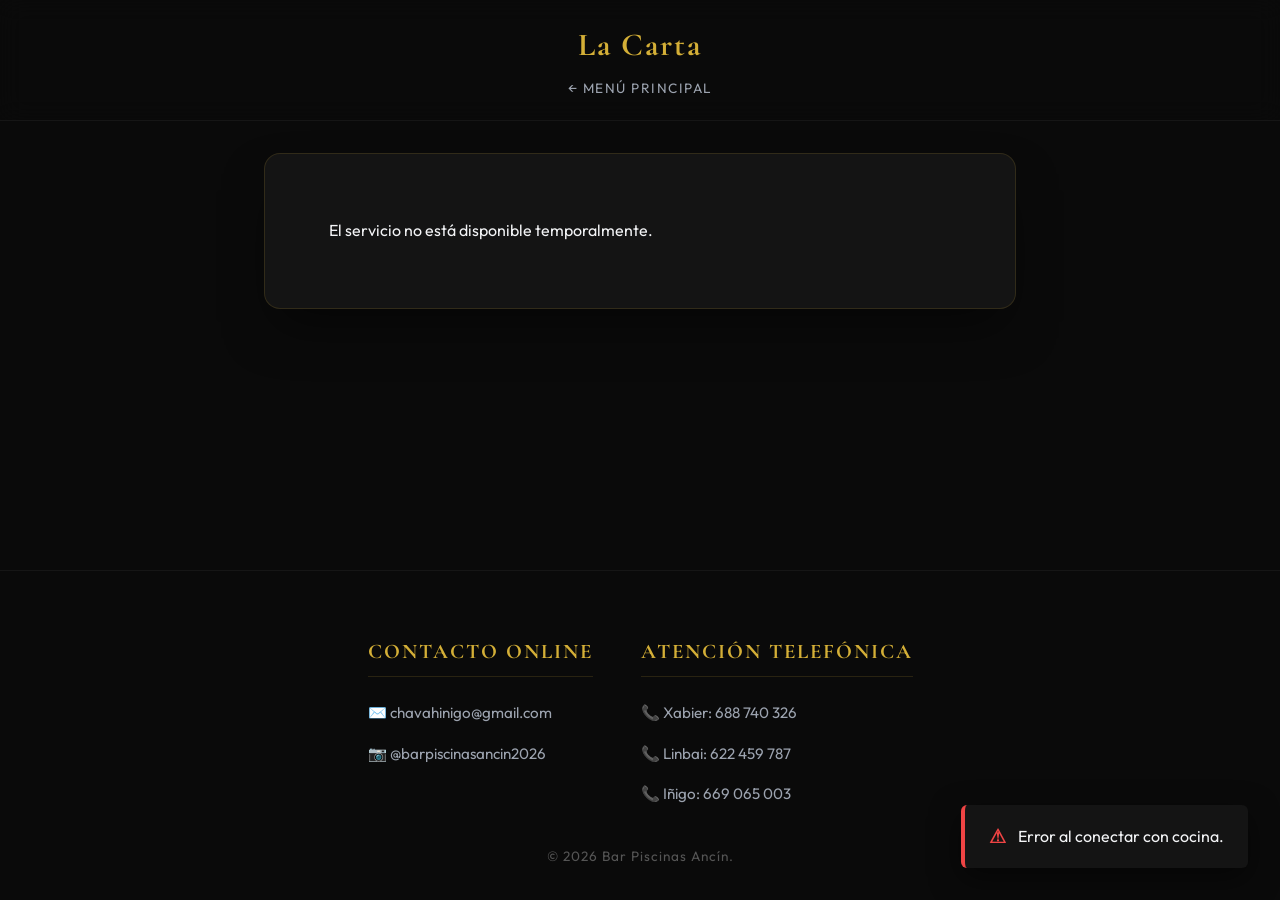
==== carta.html @ b01b166a "Despliegue inicial v1.0" ====
<!DOCTYPE html>
<html lang="es">
<head>
    <meta charset="UTF-8">
    <meta name="viewport" content="width=device-width, initial-scale=1.0">
    <title>Carta | Bar Piscinas Ancín</title>
    <link rel="preconnect" href="https://fonts.googleapis.com">
    <link rel="preconnect" href="https://fonts.gstatic.com" crossorigin>
    <link href="https://fonts.googleapis.com/css2?family=Cormorant+Garamond:ital,wght@0,400;0,600;1,400&family=Outfit:wght@300;400;500;600&display=swap" rel="stylesheet">
    <link rel="stylesheet" href="styles.css">
</head>
<body>
    <header class="header-glass">
        <h1>La Carta</h1>
        <a href="index.html" class="enlace-volver">← Menú Principal</a>
    </header>

    <main style="margin-top: 2rem;">
        <section id="menu-seccion">
            <div id="contenedor-menu">
                </div>
        </section>
    </main>

    <footer class="footer-contacto">
        <div class="footer-grid">
            <div class="footer-col">
                <h4>Contacto Online</h4>
                <a href="mailto:chavahinigo@gmail.com" class="enlace-contacto">✉️ chavahinigo@gmail.com</a>
                <a href="https://instagram.com/barpiscinasancin2026" target="_blank" rel="noopener" class="enlace-contacto">📷 @barpiscinasancin2026</a>
            </div>
            <div class="footer-col">
                <h4>Atención Telefónica</h4>
                <a href="tel:+34688740326" class="enlace-contacto">📞 Xabier: 688 740 326</a>
                <a href="tel:+34622459787" class="enlace-contacto">📞 Linbai: 622 459 787</a>
                <a href="tel:+34669065003" class="enlace-contacto">📞 Iñigo: 669 065 003</a>
            </div>
        </div>
        <p class="copyright">© 2026 Bar Piscinas Ancín.</p>
    </footer>
    <script src="app.js"></script>
</body>
</html>
---- styles.css ----
/* =========================================
   VARIABLES & CORE (ALTO CONTRASTE Y FLUIDEZ)
========================================= */
:root {
    --bg-base: #0a0a0a;
    --bg-surface: #141414;
    --bg-surface-hover: #1a1a1a;
    
    --text-main: #f3f4f6;
    --text-muted: #9ca3af;
    
    --gold-primary: #D4AF37;
    --gold-accent: #C5A059;
    --border-subtle: rgba(212, 175, 55, 0.15);
    
    --transition-smooth: all 0.4s cubic-bezier(0.4, 0, 0.2, 1);
}

* { margin: 0; padding: 0; box-sizing: border-box; }

body { 
    font-family: 'Outfit', sans-serif; 
    background-color: var(--bg-base); 
    color: var(--text-main); 
    line-height: 1.6; 
    display: flex;
    flex-direction: column;
    min-height: 100vh;
    overflow-x: hidden;
}

h1, h2, h3, .serif { font-family: 'Cormorant Garamond', serif; }

/* =========================================
   GLASSMORPHISM HEADER (EFECTO CRISTAL)
========================================= */
.header-glass {
    position: sticky;
    top: 0;
    z-index: 100;
    background: rgba(10, 10, 10, 0.7);
    backdrop-filter: blur(12px);
    -webkit-backdrop-filter: blur(12px);
    border-bottom: 1px solid rgba(255, 255, 255, 0.05);
    padding: 1.2rem;
    text-align: center;
    transition: var(--transition-smooth);
}

.header-glass h1 {
    color: var(--gold-primary);
    font-size: clamp(1.5rem, 4vw, 2rem);
    letter-spacing: 2px;
}

.enlace-volver {
    color: var(--text-muted);
    text-decoration: none;
    font-size: 0.85rem;
    text-transform: uppercase;
    letter-spacing: 1.5px;
    display: inline-block;
    margin-top: 0.5rem;
    transition: var(--transition-smooth);
}
.enlace-volver:hover { color: var(--text-main); }

/* =========================================
   HERO & BOTÓN DE ALTA CONVERSIÓN
========================================= */
.hero {
    height: 50vh;
    min-height: 400px;
    background: linear-gradient(to bottom, rgba(10,10,10,0.3), var(--bg-base)), url('portada.jpg') center/cover;
    display: flex;
    align-items: center;
    justify-content: center;
    text-align: center;
    padding: 2rem;
}

.hero-contenido h1 {
    font-size: clamp(2.5rem, 8vw, 4rem);
    color: var(--gold-primary);
    text-shadow: 0 4px 20px rgba(0,0,0,0.8);
    margin-bottom: 1.5rem; /* Ampliado margen inferior para separar del botón */
}

/* Botón Carta Digital Interactivo */
.btn-ver-carta {
    display: inline-flex;
    align-items: center;
    gap: 12px;
    background: linear-gradient(135deg, var(--gold-primary), var(--gold-accent));
    color: var(--bg-base);
    padding: 1.2rem 2.5rem;
    border: none;
    border-radius: 50px;
    text-decoration: none;
    font-family: 'Outfit', sans-serif;
    font-weight: 600;
    text-transform: uppercase;
    letter-spacing: 2px;
    box-shadow: 0 4px 15px rgba(212, 175, 55, 0.3);
    transition: var(--transition-smooth);
}

.btn-ver-carta svg {
    width: 22px;
    height: 22px;
    transition: transform 0.3s cubic-bezier(0.4, 0, 0.2, 1);
}

.btn-ver-carta:hover {
    transform: translateY(-3px);
    box-shadow: 0 8px 25px rgba(212, 175, 55, 0.5);
    background: linear-gradient(135deg, #e6c56a, var(--gold-primary));
    color: var(--bg-base);
}

.btn-ver-carta:hover svg {
    transform: translateX(6px);
}

/* =========================================
   MAIN LAYOUT
========================================= */
main { 
    width: 100%;
    max-width: 800px; 
    margin: -3rem auto 0 auto; 
    padding: 0 1.5rem 4rem 1.5rem;
    flex: 1;
    position: relative;
    z-index: 10;
}

section { 
    background: var(--bg-surface); 
    padding: clamp(2rem, 5vw, 4rem); 
    border-radius: 16px; 
    border: 1px solid var(--border-subtle);
    box-shadow: 0 25px 50px -12px rgba(0, 0, 0, 0.5);
}

section h2 { 
    font-size: clamp(1.8rem, 5vw, 2.5rem);
    text-align: center;
    color: var(--gold-primary);
    margin-bottom: 2.5rem;
}

/* =========================================
   CARTA: MAQUETACIÓN ALTA COCINA
========================================= */
.categoria-seccion { margin-bottom: 3.5rem; }

.titulo-categoria {
    font-size: 1.8rem;
    letter-spacing: 4px;
    text-transform: uppercase;
    text-align: center;
    margin-bottom: 2rem;
    color: var(--text-main);
    display: flex;
    align-items: center;
    justify-content: center;
    gap: 1rem;
}

.titulo-categoria::before, .titulo-categoria::after {
    content: '';
    height: 1px;
    width: 40px;
    background: var(--gold-primary);
    opacity: 0.5;
}

.producto-contenedor {
    padding: 1rem 0;
    transition: var(--transition-smooth);
}

.producto-contenedor:hover {
    transform: translateX(5px);
}

.producto-fila-principal {
    display: flex;
    align-items: flex-end; 
    width: 100%;
    margin-bottom: 0.3rem;
}

.nombre-prod {
    font-size: 1.15rem;
    font-weight: 500;
    letter-spacing: 0.5px;
}

.separador-puntos {
    flex-grow: 1;
    border-bottom: 1px dotted var(--text-muted);
    opacity: 0.3;
    margin: 0 15px 5px 15px;
}

.precio-prod {
    font-size: 1.2rem;
    color: var(--gold-primary);
}

.descripcion-prod {
    font-family: 'Cormorant Garamond', serif;
    font-style: italic;
    color: var(--text-muted);
    font-size: 1.1rem;
    width: 85%;
}

/* =========================================
   FORMULARIOS PREMIUM
========================================= */
.form-grid {
    display: grid;
    grid-template-columns: 1fr;
    gap: 1.5rem;
}

@media (min-width: 600px) {
    .form-grid { grid-template-columns: 1fr 1fr; }
    .full-width { grid-column: 1 / -1; }
}

input, textarea { 
    width: 100%;
    padding: 1.2rem; 
    background: rgba(0, 0, 0, 0.2); 
    border: 1px solid var(--border-subtle); 
    border-radius: 8px; 
    color: var(--text-main);
    font-family: 'Outfit', sans-serif;
    font-size: 1rem;
    transition: var(--transition-smooth);
}

textarea { resize: vertical; min-height: 100px; }

input:focus, textarea:focus {
    outline: none;
    border-color: var(--gold-primary);
    background: rgba(212, 175, 55, 0.05);
}

::-webkit-calendar-picker-indicator { filter: invert(1); opacity: 0.5; cursor: pointer; }

button { 
    padding: 1.2rem; 
    background: var(--gold-primary); 
    color: var(--bg-base); 
    border: none; 
    border-radius: 8px; 
    font-size: 1.1rem;
    font-weight: 600;
    letter-spacing: 1px;
    text-transform: uppercase;
    cursor: pointer; 
    transition: var(--transition-smooth);
    display: flex;
    justify-content: center;
    align-items: center;
    gap: 10px;
}

button:hover { background: var(--text-main); }
button:disabled { background: #333; color: #666; cursor: wait; }

/* =========================================
   TOAST NOTIFICATIONS
========================================= */
#toast-container {
    position: fixed;
    bottom: 2rem;
    right: 2rem;
    z-index: 9999;
    display: flex;
    flex-direction: column;
    gap: 1rem;
}

.toast {
    background: var(--bg-surface);
    border-left: 4px solid var(--gold-primary);
    padding: 1rem 1.5rem;
    border-radius: 6px;
    box-shadow: 0 10px 30px rgba(0,0,0,0.5);
    display: flex;
    align-items: center;
    gap: 12px;
    transform: translateX(120%);
    opacity: 0;
    transition: var(--transition-smooth);
}

.toast.mostrar { transform: translateX(0); opacity: 1; }
.toast-exito { border-color: #10B981; }
.toast-error { border-color: #EF4444; }
.toast-icono { font-size: 1.2rem; font-weight: bold; }
.toast-exito .toast-icono { color: #10B981; }
.toast-error .toast-icono { color: #EF4444; }

/* =========================================
   SKELETON LOADERS (ANIMACIÓN DE CARGA)
========================================= */
.skeleton-item { margin-bottom: 2rem; }

.skeleton-line {
    height: 20px;
    background: linear-gradient(90deg, var(--bg-surface-hover) 25%, #2a2a2a 50%, var(--bg-surface-hover) 75%);
    background-size: 200% 100%;
    animation: loading 1.5s infinite;
    border-radius: 4px;
}

.skeleton-title { width: 40%; margin-bottom: 0.8rem; }
.skeleton-desc { width: 80%; height: 14px; opacity: 0.5; }

@keyframes loading {
    0% { background-position: 200% 0; }
    100% { background-position: -200% 0; }
}

.spinner {
    width: 18px; height: 18px;
    border: 2px solid rgba(0,0,0,0.2);
    border-top-color: var(--bg-base);
    border-radius: 50%;
    animation: spin 1s linear infinite;
}
@keyframes spin { to { transform: rotate(360deg); } }

/* =========================================
   FOOTER GRID ESTRUCTURADO
========================================= */
.footer-contacto {
    margin-top: auto;
    padding: 4rem 1.5rem 2rem 1.5rem;
    text-align: center;
    border-top: 1px solid rgba(255,255,255,0.05);
}

.footer-grid {
    display: flex;
    flex-wrap: wrap;
    justify-content: center;
    gap: 3rem;
    margin-bottom: 2.5rem;
    max-width: 800px;
    margin-left: auto;
    margin-right: auto;
}

.footer-col {
    display: flex;
    flex-direction: column;
    gap: 1rem;
    text-align: left;
    min-width: 200px;
}

.footer-col h4 {
    color: var(--gold-primary);
    font-family: 'Cormorant Garamond', serif;
    font-size: 1.3rem;
    letter-spacing: 2px;
    text-transform: uppercase;
    margin-bottom: 0.5rem;
    border-bottom: 1px solid var(--border-subtle);
    padding-bottom: 0.5rem;
}

.enlace-contacto { 
    color: var(--text-muted); 
    text-decoration: none; 
    font-size: 0.95rem;
    transition: var(--transition-smooth); 
    display: flex;
    align-items: center;
}

.enlace-contacto:hover { 
    color: var(--gold-primary); 
    transform: translateX(4px);
}

.copyright { 
    color: #555 !important; 
    font-size: 0.85rem; 
    letter-spacing: 1px;
}

@media (max-width: 600px) {
    .footer-col {
        text-align: center;
        align-items: center;
    }
}
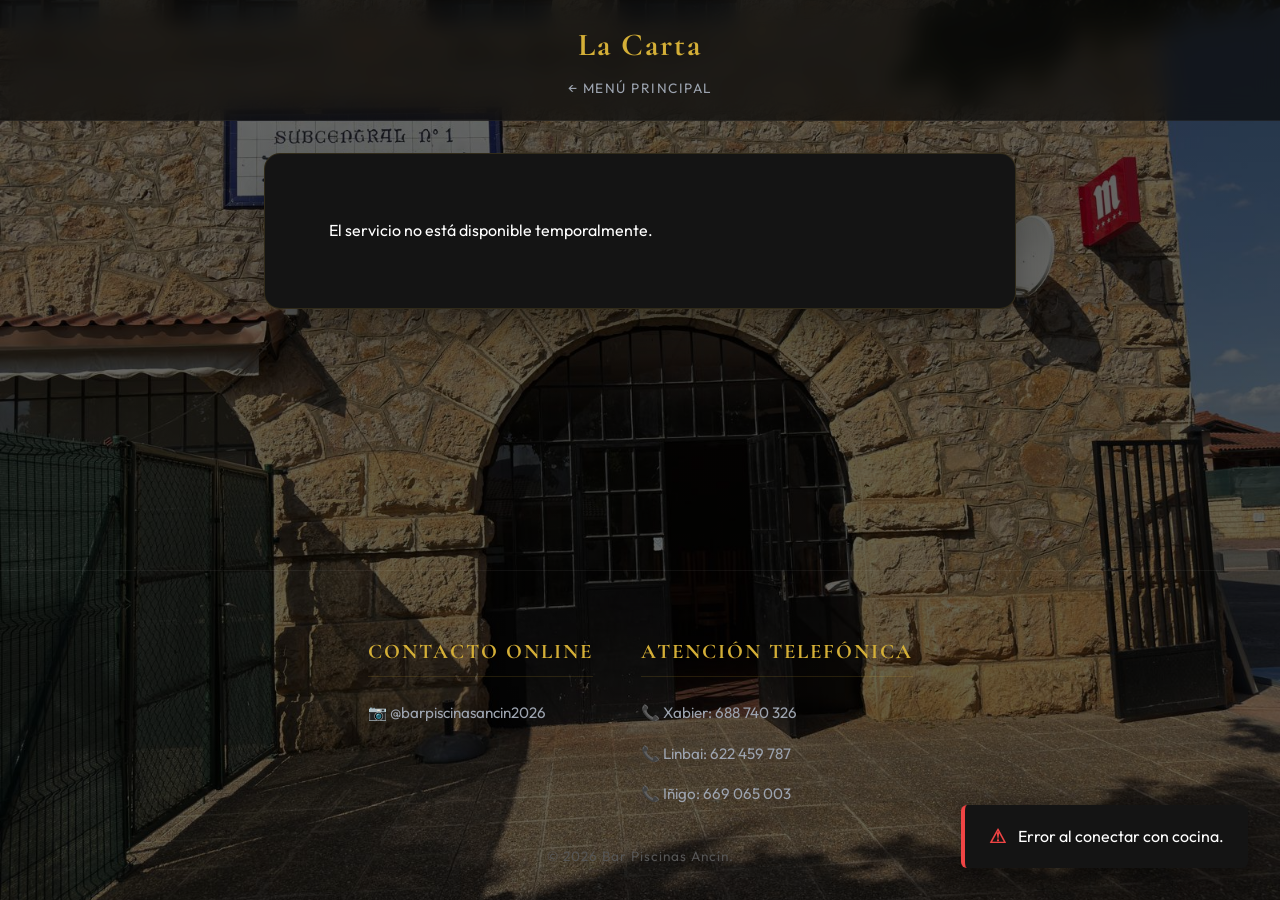
==== commit 034e9215: "Eliminado correo personal y añadido fondo de pantalla optimizado" ====
--- a/carta.html
+++ b/carta.html
@@ -25,8 +25,7 @@
     <footer class="footer-contacto">
         <div class="footer-grid">
             <div class="footer-col">
-                <h4>Contacto Online</h4>
-                <a href="mailto:chavahinigo@gmail.com" class="enlace-contacto">✉️ chavahinigo@gmail.com</a>
+                <h4>Contacto Online</h4>            
                 <a href="https://instagram.com/barpiscinasancin2026" target="_blank" rel="noopener" class="enlace-contacto">📷 @barpiscinasancin2026</a>
             </div>
             <div class="footer-col">
--- a/styles.css
+++ b/styles.css
@@ -27,6 +27,16 @@
     flex-direction: column;
     min-height: 100vh;
     overflow-x: hidden;
+    /* El gradiente rgba oscurece la foto un 60% para que el texto blanco/claro resalte */
+    background-image: linear-gradient(rgba(0, 0, 0, 0.6), rgba(0, 0, 0, 0.6)), url('fondo-bar.jpeg');
+    
+    /* Reglas de comportamiento responsive */
+    background-size: cover;          /* Cubre toda la pantalla sin deformar */
+    background-position: center;     /* Centra la parte más importante de la foto */
+    background-attachment: fixed;    /* Efecto parallax: la foto se queda fija al hacer scroll */
+    background-repeat: no-repeat;
+    
+    color: #ffffff; /* Asegúrate de que el texto principal ahora sea claro */
 }
 
 h1, h2, h3, .serif { font-family: 'Cormorant Garamond', serif; }
